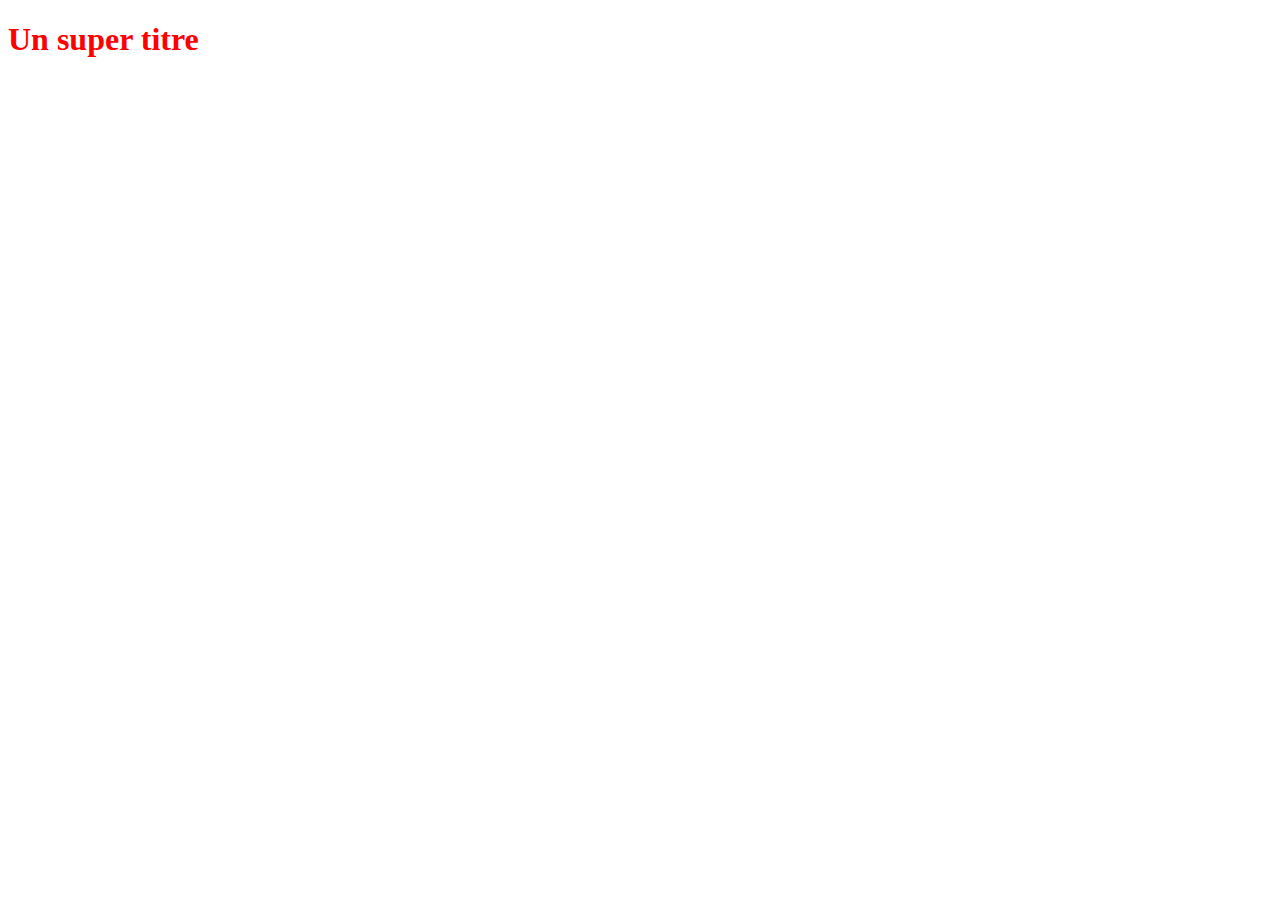
==== index.html @ 5e9e0d51 "Ajout des fichiers html et css de base" ====
<!DOCTYPE html>
 <html>
    <head>
        <title></title>
        <link rel="stylesheet" type="text/css" href="styles.css">
    </head>
    <body>
        <h1>Un super titre</h1>
    </body>
 </html>
---- styles.css ----
h1{
    color: red;
}
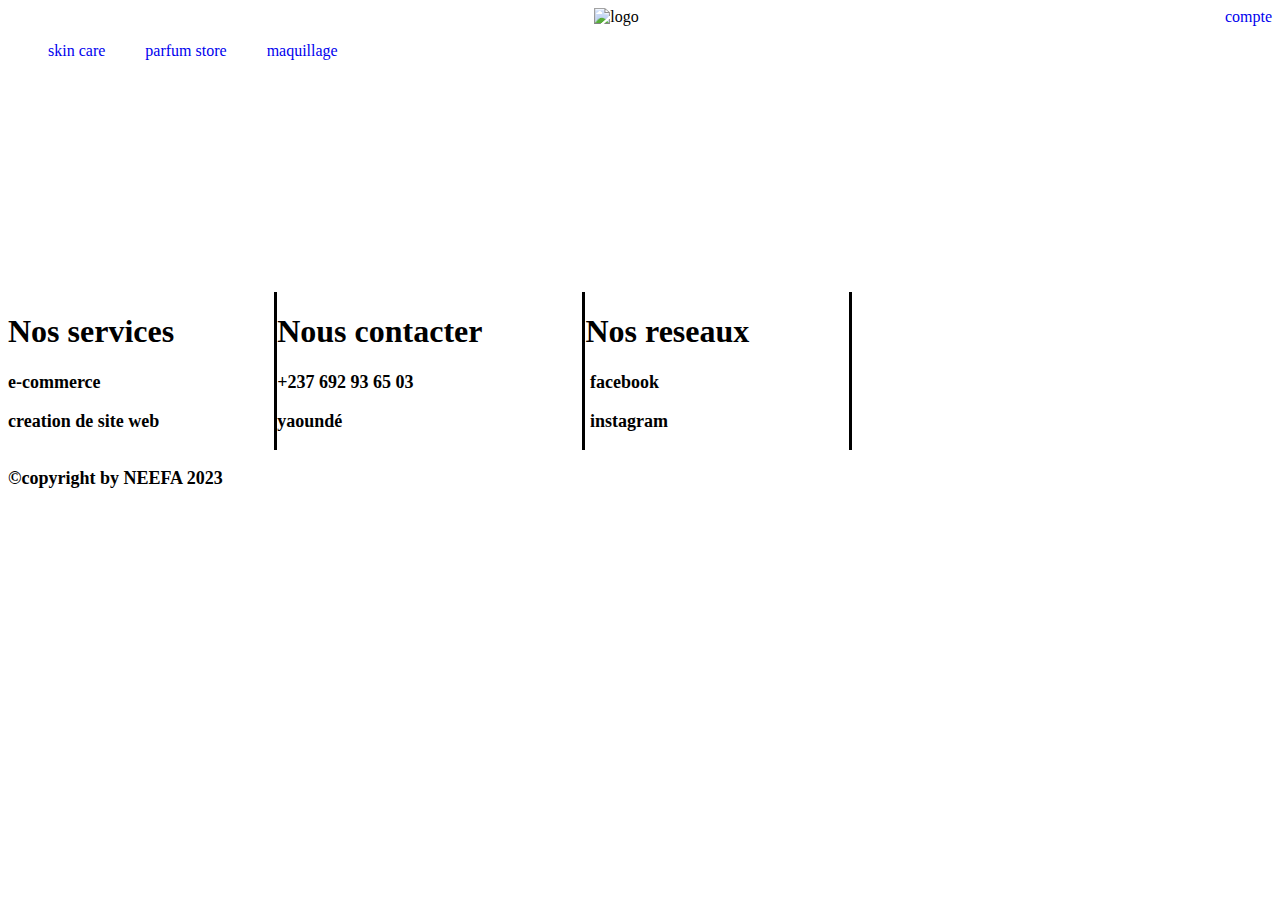
==== commit f5fae3d3: "Ajout des fichiers Sn" ====
--- a/index.html
+++ b/index.html
@@ -1,10 +1,90 @@
- <!DOCTYPE html>
- <html>
-    <head>
-        <title></title>
-        <link rel="stylesheet" type="text/css" href="styles.css">
-    </head>
-    <body>
-        <h1>Un super titre</h1>
-    </body>
- </html>+<!DOCTYPE html>
+<html lang="en">
+<head>
+    <link rel="stylesheet" href="style.css">
+    <meta charset="UTF-8">
+    <meta http-equiv="X-UA-Compatible" content="IE=edge">
+    <meta name="viewport" content="width=device-width, initial-scale=1.0">
+    <title>NEEFA vente de produit cosmetic</title>
+    <style>
+        body{
+           background-image: url(https://www.mariefrance.fr/wp-content/uploads/sites/5/2020/12/gettyimages-1249466095.jpg);
+           background-repeat: no-repeat;
+           background-size: cover;
+        }
+    </style>
+</head>
+<body>
+    <header>
+        <nav class="entete">
+            <div>
+
+            </div>
+            <nav id="logo">
+                <img src="image/LogoMakr-49ATHN (1).png" alt="logo">
+            </nav>
+           <nav class="co">
+            <a href="formulaire.html">compte</a>
+
+           </nav>
+        </nav>
+        
+        <nav class="menu">
+            <ul>
+                <li>
+                    <a href="skincare.html">skin care</a>
+                </li>
+                <li>
+                    <a href="parfumstore.html">parfum store</a>
+                </li>
+                <li>
+                    <a href="maquillage.html">maquillage</a>
+                </li>
+                <li>
+                    <a href=""></a>
+                </li>
+            </ul>
+
+        </nav>
+          
+
+       
+    </header>
+    <p></p>
+    <p></p>
+    <p></p>
+    <p></p>
+    <p></p>
+    <p></p>
+
+    
+<footer>
+    <div class="first">
+     <div class="info">
+         <h1>Nos services</h1>
+
+         <p>e-commerce</p>
+         <p>creation de site web</p>
+
+         
+     </div>
+     <div class="contact">
+         <h1>Nous contacter </h1>
+         <p>+237 692 93 65 03</p>
+         <p>yaoundé</p>
+
+     </div>
+     <div class="reseau">
+         <h1>Nos reseaux</h1>
+         <p><img class="ico" src="image/icone facebook2.png" alt=""> facebook</p>
+         <p><img class="ico" src="image/icone insta.PNG" alt=""> instagram</p>
+
+
+     </div>
+     
+    </div>
+    <p>&copy;copyright by NEEFA 2023</p>
+ </footer>
+   
+</body>
+</html>--- a/style.css
+++ b/style.css
@@ -0,0 +1,65 @@
+body{
+    display: flex;
+    flex-direction: column;
+}
+
+p{
+    font-size:large;
+    font-weight: bold;
+}
+.contenu{
+    flex: 1 0 auto;
+}
+
+header{
+    text-align: center;
+}
+.entete{
+    display: flex;
+    justify-content:space-between;
+}
+
+
+/*menu*/
+.menu{
+    display: grid; 
+    
+}
+ul{
+    
+    list-style: none;
+    display: inline-flex
+
+   
+}
+li{
+    padding-right: 40px;
+    text-align: center;
+
+}
+
+a{
+    text-decoration: none;
+    
+}
+a:hover{
+    color:coral;
+}
+
+
+
+
+.first{
+    display: flex;
+   opacity: 200px;
+    
+    
+}
+.ico{
+    height: 15px;
+}
+
+.info,.contact,.reseau{
+padding-right: 100px;
+border-right: black solid 3px;
+}